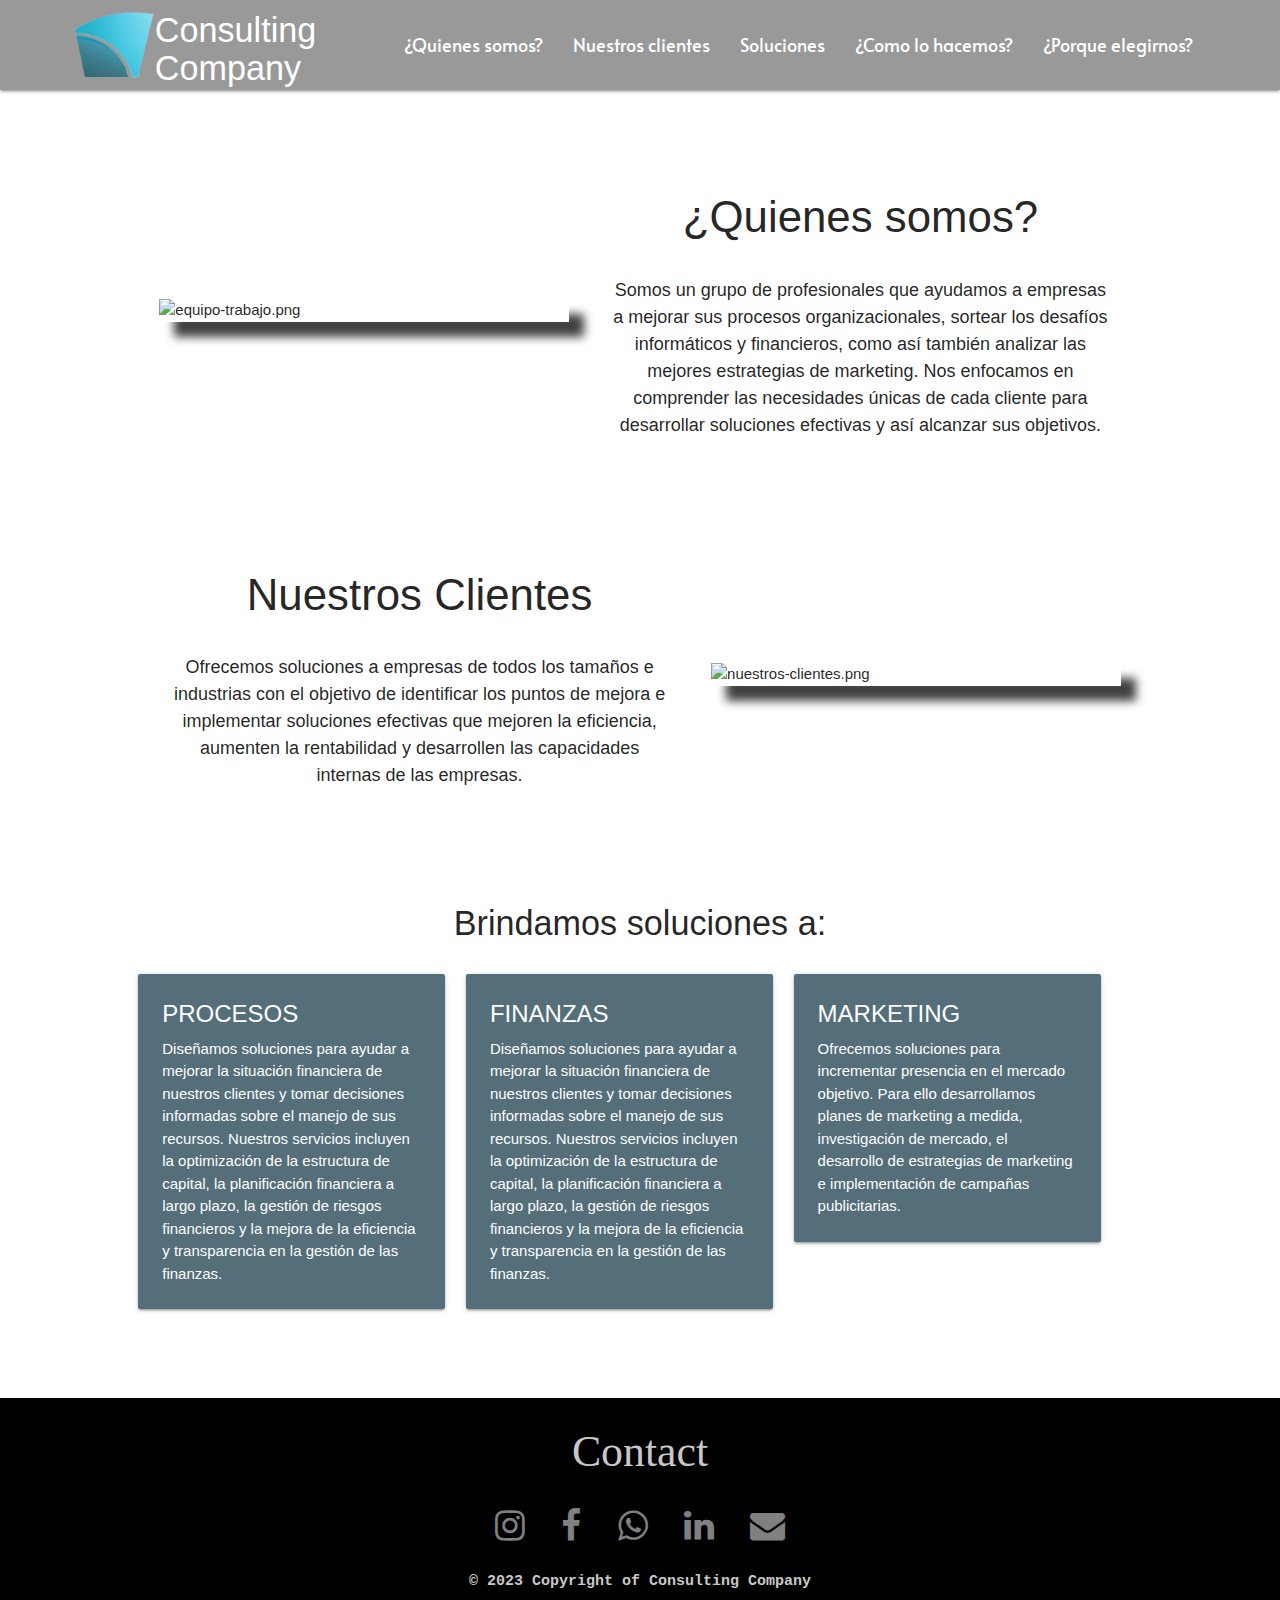
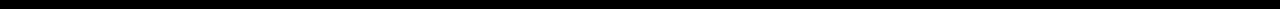
==== principal.html @ 9a276a35 "first commit" ====
<!DOCTYPE html>
<html lang="es">

<head>
    <meta charset="UTF-8">
    <meta name="viewport" content="width=device-width, initial-scale=1.0">
    <title>Consulting Company</title>
    <link href="https://fonts.googleapis.com/icon?family=Material+Icons" rel="stylesheet">
    <link href='https://fonts.googleapis.com/css?family=Alata' rel='stylesheet'>
    <link href="https://stackpath.bootstrapcdn.com/font-awesome/4.7.0/css/font-awesome.min.css" rel="stylesheet"
        integrity="sha384-wvfXpqpZZVQGK6TAh5PVlGOfQNHSoD2xbE+QkPxCAFlNEevoEH3Sl0sibVcOQVnN" crossorigin="anonymous">
    <link rel="stylesheet" href="https://cdnjs.cloudflare.com/ajax/libs/materialize/1.0.0/css/materialize.min.css">
    <link rel="stylesheet" href="principal.css">
    <link rel="icon" id="icon-page" href="logo.png" type="image/x-icon">
</head>

<body>

    <div class="header">
        <nav class="nav">
            <div id="logo-nav" style="display: flex; justify-content: center; align-items: center">
                <img src="logo.png" alt="logo.png" class="left" style="height: 70px;">
                <h4 style="font-size: auto;">Consulting <br> Company</h4>
            </div>
            <a href="#" data-target="mobile-demo" class="sidenav-trigger"><i class="material-icons">menu</i></a>
            <ul id="nav-mobile" class="right hide-on-med-and-down">
                <li><a id="ref" href="#quienes-somos">¿Quienes somos?</a></li>
                <li><a id="ref" href="#nuestros-clientes">Nuestros clientes</a></li>
                <li><a id="ref" href="#soluciones">Soluciones</a></li>
                <li><a id="ref" href="#">¿Como lo hacemos?</a></li>
                <li><a id="ref" href="#">¿Porque elegirnos?</a></li>
            </ul>
        </nav>
        <ul class="sidenav" id="mobile-demo">
            <li><a id="ref" href="#quienes-somos">¿Quienes somos?</a></li>
            <li><a id="ref" href="#nuestros-clientes">Nuestros clientes</a></li>
            <li><a id="ref" href="#soluciones">Soluciones</a></li>
            <li><a id="ref" href="#">¿Como lo hacemos?</a></li>
            <li><a id="ref" href="#">¿Porque elegirnos?</a></li>
        </ul>
    </div>

    <section id="quienes-somos">
        <img class="responsive-img hide-on-small-only" id="section-img-desktop"
            src="https://coworkingfy.com/wp-content/uploads/2019/11/trabajo-en-equipo-grupo-figurativo-de-equipo-de-trabajo.jpg"
            alt="equipo-trabajo.png">

        <img class="responsive-img hide-on-med-and-up" id="section-img-mobile"
            src="https://coworkingfy.com/wp-content/uploads/2019/11/trabajo-en-equipo-grupo-figurativo-de-equipo-de-trabajo.jpg"
            alt="equipo-trabajo.png">
        <div
            style="margin: 1%; display: flex; justify-content: center; align-items: center;align-content: center; flex-wrap: wrap; width: 500px;">
            <h3 class="center">¿Quienes somos?</h3>
            <p class="center flow-text" style="font-size: large;">Somos un grupo de profesionales que ayudamos a
                empresas a mejorar sus procesos
                organizacionales, sortear los desafíos informáticos y financieros, como así también analizar las mejores
                estrategias de marketing. Nos enfocamos en comprender las necesidades únicas de cada cliente para
                desarrollar soluciones efectivas y así alcanzar sus objetivos.
            </p>
        </div>
    </section>

    <section id="nuestros-clientes">
        <div
            style="margin: 1%; display: flex; justify-content: center; align-items: center;align-content: center; flex-wrap: wrap; width: 500px;">
            <h3 class="center">Nuestros Clientes</h3>
            <p class="center flow-text" style="font-size: large;">Ofrecemos soluciones a empresas de todos los tamaños e
                industrias con el
                objetivo de identificar los puntos de mejora e implementar soluciones efectivas que mejoren la
                eficiencia, aumenten la rentabilidad y desarrollen las capacidades internas de las empresas.
            </p>
        </div>

        <img class="responsive-img hide-on-small-only" id="section-img-desktop"
            src="https://pdrwebsolutions.com/wp-content/uploads/2018/03/baltimore-business-attracting-more-customers-website-marketing-1024x768.jpg"
            alt="nuestros-clientes.png">

        <img class="responsive-img hide-on-med-and-up" id="section-img-mobile"
            src="https://pdrwebsolutions.com/wp-content/uploads/2018/03/baltimore-business-attracting-more-customers-website-marketing-1024x768.jpg"
            alt="nuestros-clientes.png">
    </section>

    <section id="soluciones" style="display: flex; flex-direction: column;">
        <h4 class="center">Brindamos soluciones a:</h4>

        <div style="display: flex; flex-wrap: wrap; min-width: 600px;">

            <div id="carta" class="col s12 m6">
                <div class="card blue-grey darken-1">
                    <div class="card-content white-text">
                        <span class="card-title">PROCESOS</span>
                        <p>Diseñamos soluciones para ayudar a mejorar la situación financiera de nuestros clientes y
                            tomar decisiones informadas sobre el manejo de sus recursos. Nuestros servicios incluyen
                            la
                            optimización de la estructura de capital, la planificación financiera a largo plazo, la
                            gestión de riesgos financieros y la mejora de la eficiencia y transparencia en la
                            gestión de
                            las finanzas. </p>
                    </div>
                </div>
            </div>

            <div id="carta" class="col s12 m6">
                <div class="card blue-grey darken-1">
                    <div class="card-content white-text">
                        <span class="card-title">FINANZAS</span>
                        <p>Diseñamos soluciones para ayudar a mejorar la situación financiera de nuestros clientes y
                            tomar decisiones informadas sobre el manejo de sus recursos. Nuestros servicios incluyen
                            la
                            optimización de la estructura de capital, la planificación financiera a largo plazo, la
                            gestión de riesgos financieros y la mejora de la eficiencia y transparencia en la
                            gestión de
                            las finanzas. </p>
                    </div>
                </div>
            </div>

            <div id="carta">
                <div class="card blue-grey darken-1">
                    <div class="card-content white-text">
                        <span class="card-title">MARKETING</span>
                        <p>Ofrecemos soluciones para incrementar presencia en el mercado objetivo. Para ello
                            desarrollamos planes de marketing a medida, investigación de mercado, el desarrollo de
                            estrategias de marketing e implementación de campañas publicitarias. </p>
                    </div>
                </div>
            </div>

        </div>

    </section>






    <footer>
        <section class="container center">
            <h3 class="center" style="font-family: atala;">Contact</h3>
            <div class="redes" style="margin-bottom:3%;">
                <a class="btn-flat" href="#" target="_blank"><i class="fa fa-instagram" aria-hidden="true"></i></a>
                <a class="btn-flat" href="#" target="_blank"><i class="fa fa-facebook" aria-hidden="true"></i></a>
                <a class="btn-flat" href="#" target="_blank"><i class="fa fa-whatsapp" arial-hidden="true"></i></a>
                <a class="btn-flat" href="#" target="_blank"><i class="fa fa-linkedin" arial-hidden="true"></i></a>
                <a class="btn-flat" href="#" target="_blank"><i class="fa fa-envelope" arial-hidden="true"></i></a>
            </div>

            <p class="center">© 2023 Copyright of Consulting Company</p>
        </section>
    </footer>

</body>

<script src="https://cdnjs.cloudflare.com/ajax/libs/materialize/1.0.0/js/materialize.min.js"></script>
<script src="https://kit.fontawesome.com/bb8961fa19.js" crossorigin="anonymous"></script>
<script src="principal.js"></script>

</html>
---- principal.css ----
html {
    scroll-behavior: smooth;
   /*Comenta la línea (o dale el valor 'auto' a scroll behavior )
   para probar la diferencia con y sin scroll suavizado*/
}

body {
    overflow: overlay;
}

.nav {
    height: 90px;
    display: flex;
    align-items: center;
    justify-content: space-evenly;
    background-color: rgba(0,0,0,0.4);
}

#logo-nav {
    border-radius: 0px;
    height: auto;
    display: flex;
    justify-content: center;
    align-items: center;
}

#ref {
    font-size: large;
    font-family: alata;
    border-radius: 10px;
}

#mobile-demo {
    background-color: #76d4ff;
    /* background-color: #40aaf2; */
    /* background-color: #1183cf; */
}

section {
    display: flex;
    justify-content: space-evenly;
    align-items: center;
    flex-wrap: wrap;
    margin-left: 10%;
    margin-right: 10%;
    margin-top: 5%;
    margin-bottom: 5%;
}

#section-img-desktop {
    width: 40%;
    height: auto;
    -webkit-box-shadow: 15px 15px 10px 0px rgba(0,0,0,0.75);
-moz-box-shadow: 15px 15px 10px 0px rgba(0,0,0,0.75);
box-shadow: 15px 15px 10px 0px rgba(0,0,0,0.75);
}

#section-img-mobile {
    width: 70%;
    height: auto;
    -webkit-box-shadow: 15px 15px 10px 0px rgba(0,0,0,0.75);
-moz-box-shadow: 15px 15px 10px 0px rgba(0,0,0,0.75);
box-shadow: 15px 15px 10px 0px rgba(0,0,0,0.75);
}

@keyframes fadeInAnimation {
    0% {
        opacity: 0;
    }
    100% {
        opacity: 1;
     }
}

#section-img-desktop {
    animation: fadeInAnimation ease 3s;
    animation-iteration-count: 1;
    animation-fill-mode: forwards;
}

#section-img-mobile {
    animation: fadeInAnimation ease 3s;
    animation-iteration-count: 1;
    animation-fill-mode: forwards;
}

#carta {
    width: 30%;
    margin: 1%;
}





footer {
    background-color: black;
    margin-top: 20px;
}

footer .container {
    background-color: black;
    color: rgb(200, 200, 200);
    display: flex;
    justify-content: center;
    text-align: center;
    flex-direction: column;
}

footer .fa {
    font-size: 250%;
    color: rgb(128, 128, 128);
    margin-top: 15px;
}

footer .container p {
    display: flex;
    justify-content: flex-end;
    font-family: monospace;
    font-weight: 900;
}
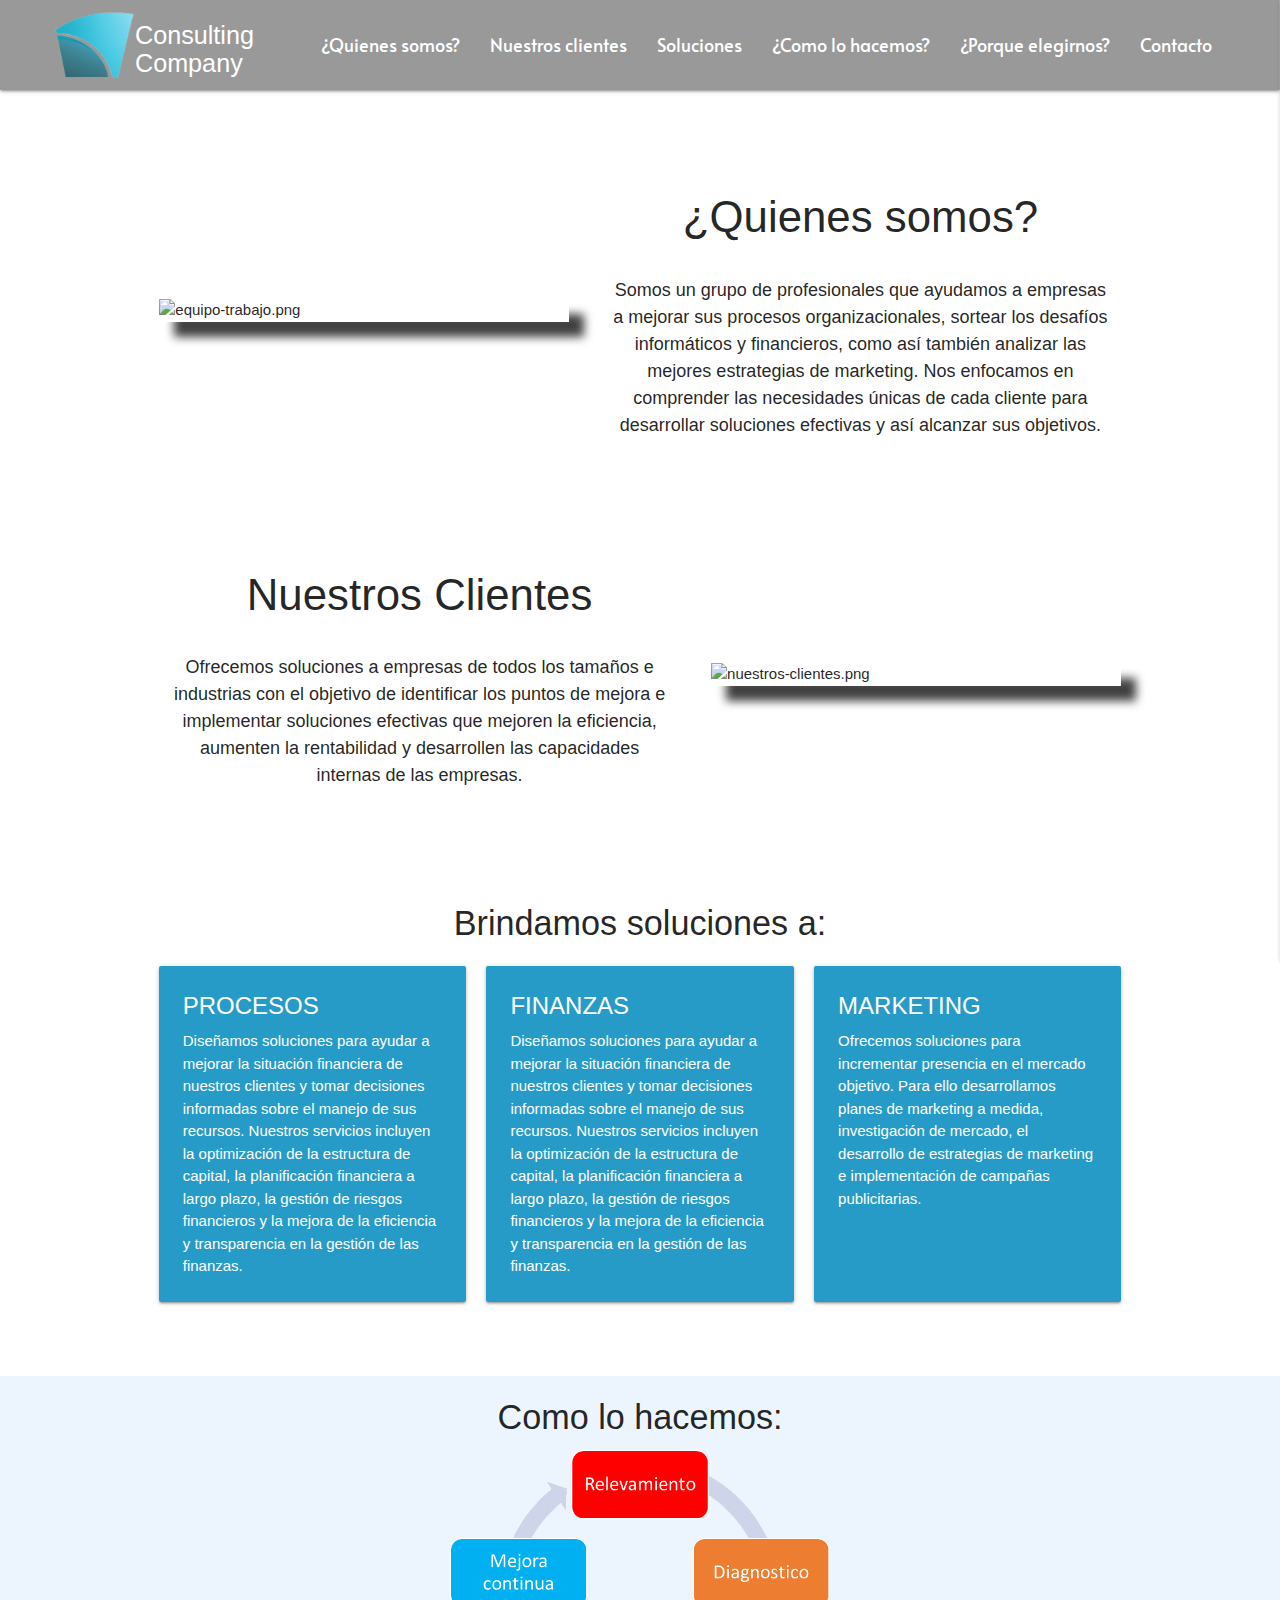
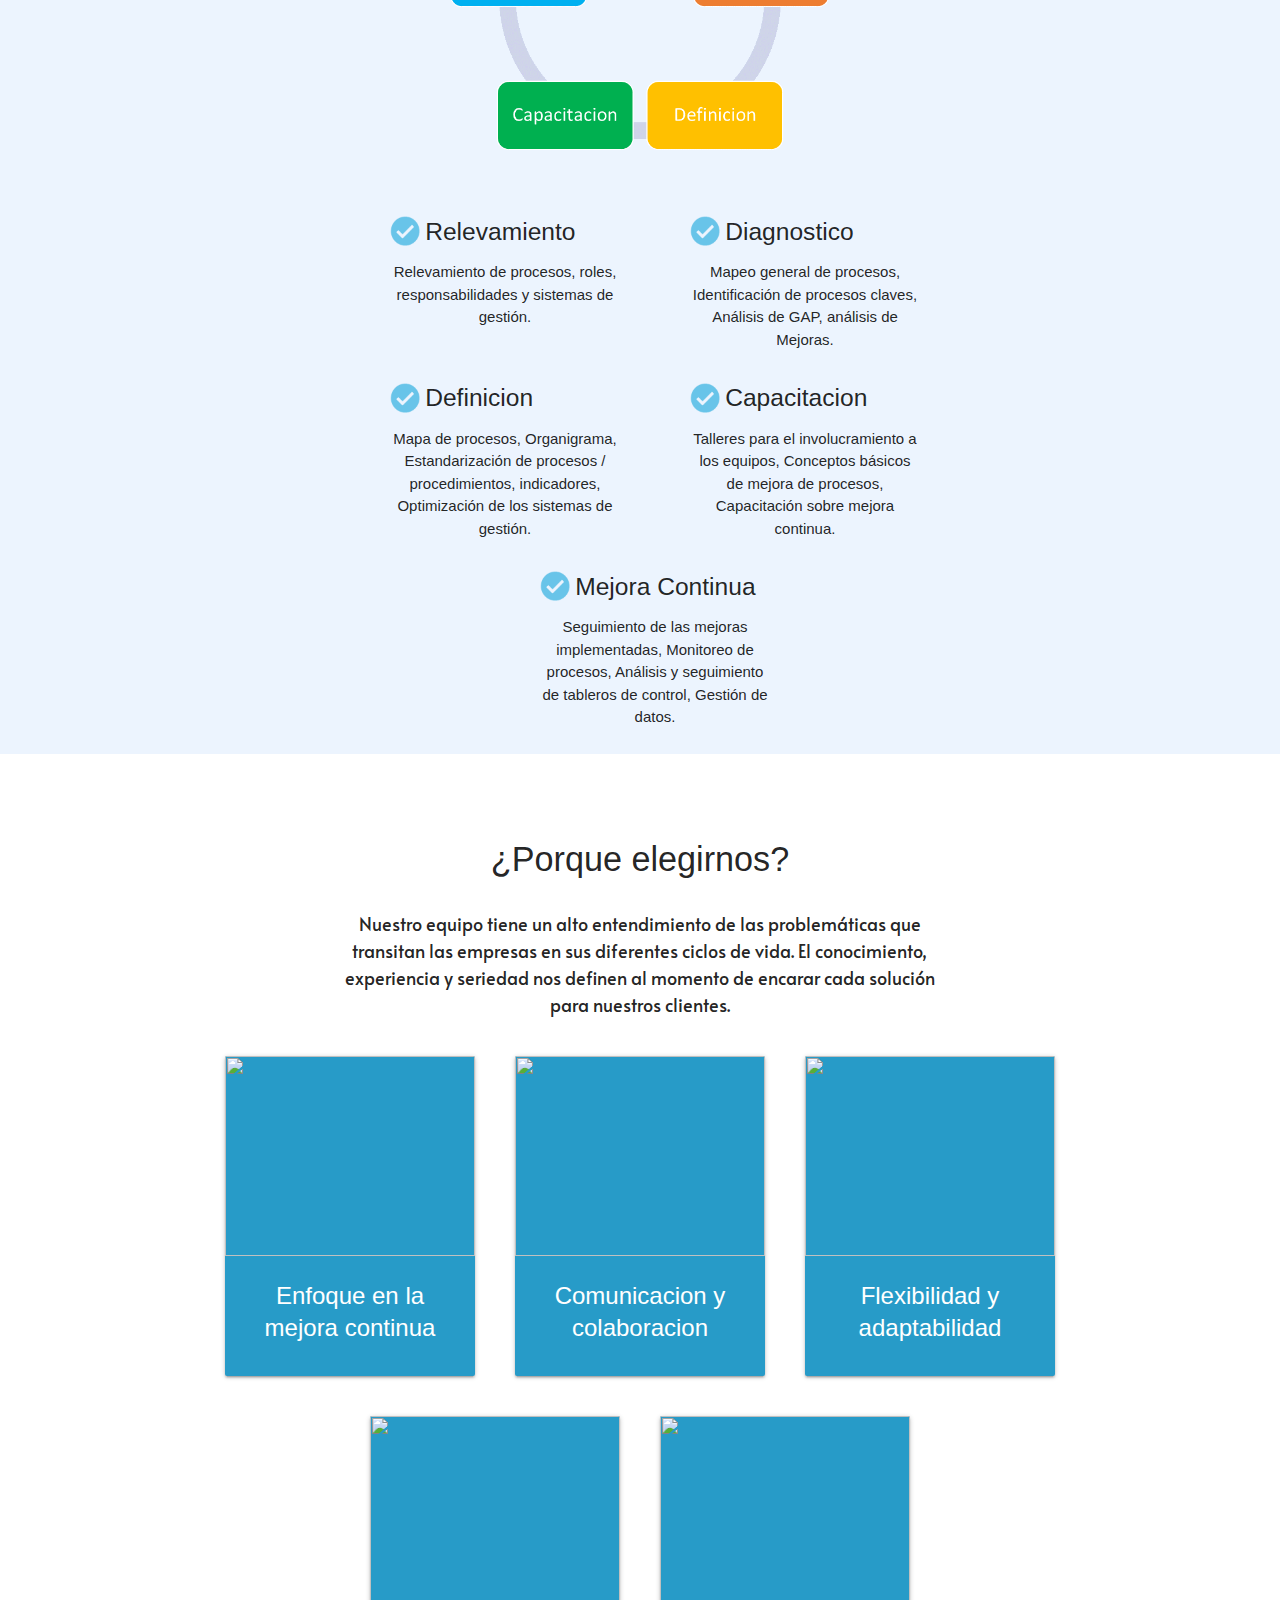
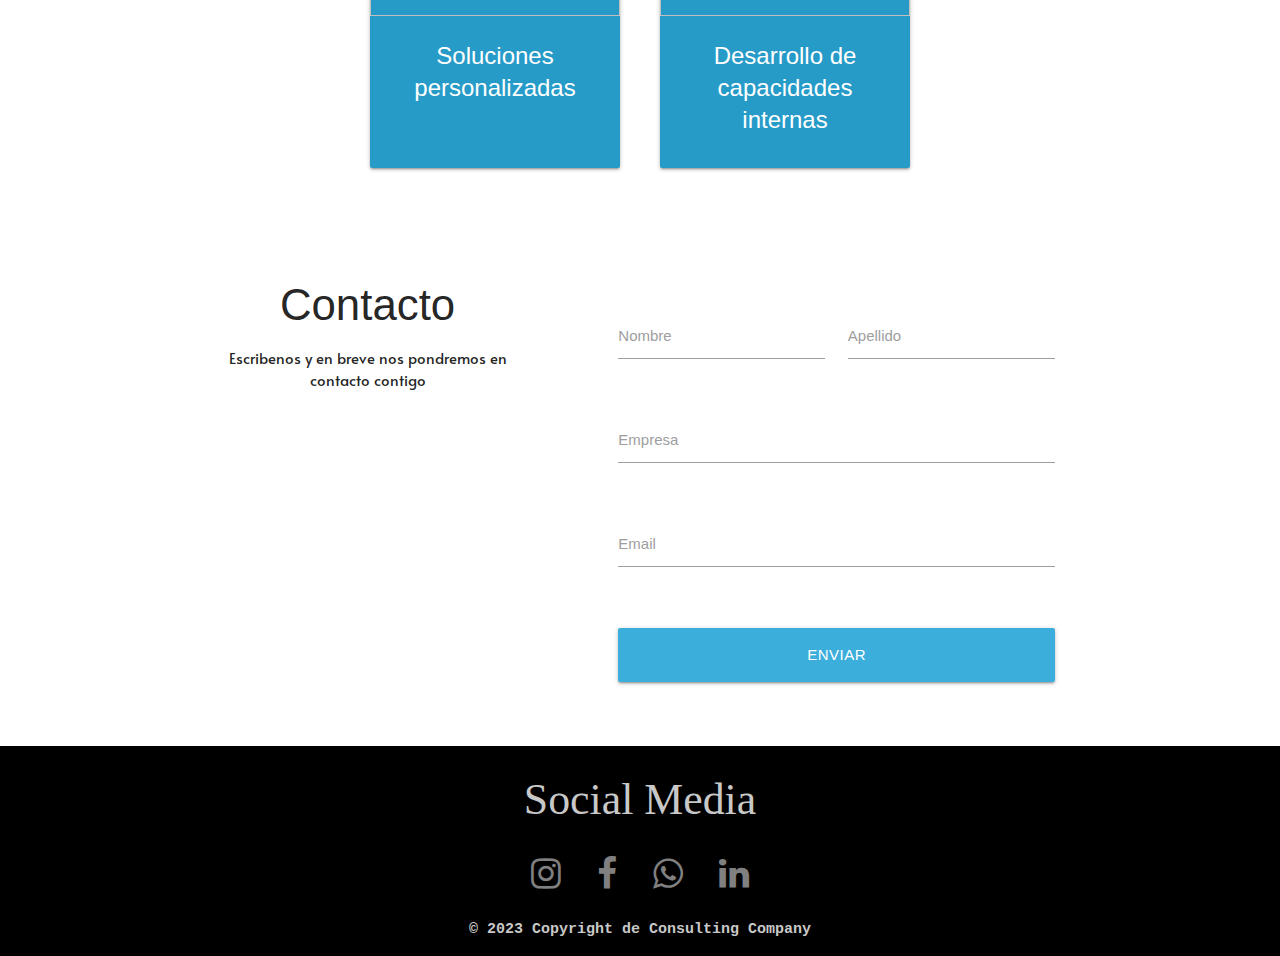
==== commit 0bc46a5a: "Initial commit" ====
--- a/principal.html
+++ b/principal.html
@@ -19,33 +19,56 @@
     <div class="header">
         <nav class="nav">
             <div id="logo-nav" style="display: flex; justify-content: center; align-items: center">
-                <img src="logo.png" alt="logo.png" class="left" style="height: 70px;">
-                <h4 style="font-size: auto;">Consulting <br> Company</h4>
-            </div>
+                <img src="logo.png" alt="logo.png" class="left responsive-img" style="height: 100%;">
+                <h4 class="flow-text">Consulting <br> Company</h4>
+            </div>  
             <a href="#" data-target="mobile-demo" class="sidenav-trigger"><i class="material-icons">menu</i></a>
             <ul id="nav-mobile" class="right hide-on-med-and-down">
                 <li><a id="ref" href="#quienes-somos">¿Quienes somos?</a></li>
                 <li><a id="ref" href="#nuestros-clientes">Nuestros clientes</a></li>
                 <li><a id="ref" href="#soluciones">Soluciones</a></li>
-                <li><a id="ref" href="#">¿Como lo hacemos?</a></li>
-                <li><a id="ref" href="#">¿Porque elegirnos?</a></li>
+                <li><a id="ref" href="#como-lo-hacemos">¿Como lo hacemos?</a></li>
+                <li><a id="ref" href="#porque-elegirnos">¿Porque elegirnos?</a></li>
+                <li><a id="ref" href="#contacto">Contacto</a></li>
             </ul>
         </nav>
-        <ul class="sidenav" id="mobile-demo">
-            <li><a id="ref" href="#quienes-somos">¿Quienes somos?</a></li>
-            <li><a id="ref" href="#nuestros-clientes">Nuestros clientes</a></li>
-            <li><a id="ref" href="#soluciones">Soluciones</a></li>
-            <li><a id="ref" href="#">¿Como lo hacemos?</a></li>
-            <li><a id="ref" href="#">¿Porque elegirnos?</a></li>
+        <ul class="sidenav" id="mobile-demo" style="width: 80%;">
+            <div id="logo-nav" style="display: flex; justify-content: center; align-items: center; margin-top: 40px;">
+                <img src="logo.png" alt="logo.png" class="left" style="height: 70px;">
+            </div>
+            <li>
+                <div class="divider"></div>
+            </li>
+
+            <li><a id="ref-sidenav" class="sidenav-close" href="#quienes-somos">¿Quienes somos?</a></li>
+            <li>
+                <div class="divider"></div>
+            </li>
+            <li><a id="ref-sidenav" class="sidenav-close" href="#nuestros-clientes">Nuestros clientes</a></li>
+            <li>
+                <div class="divider"></div>
+            </li>
+            <li><a id="ref-sidenav" class="sidenav-close" href="#soluciones">Soluciones</a></li>
+            <li>
+                <div class="divider"></div>
+            </li>
+            <li><a id="ref-sidenav" class="sidenav-close" href="#como-lo-hacemos">¿Como lo hacemos?</a></li>
+            <li>
+                <div class="divider"></div>
+            </li>
+            <li><a id="ref-sidenav" class="sidenav-close" href="#porque-elegirnos">¿Porque elegirnos?</a></li>
+            <li>
+                <div class="divider"></div>
+            </li>
+            <li><a id="ref-sidenav" class="sidenav-close" href="#contacto">Contacto</a></li>
+            <li>
+                <div class="divider"></div>
+            </li>
         </ul>
     </div>
 
     <section id="quienes-somos">
-        <img class="responsive-img hide-on-small-only" id="section-img-desktop"
-            src="https://coworkingfy.com/wp-content/uploads/2019/11/trabajo-en-equipo-grupo-figurativo-de-equipo-de-trabajo.jpg"
-            alt="equipo-trabajo.png">
-
-        <img class="responsive-img hide-on-med-and-up" id="section-img-mobile"
+        <img class="responsive-img" id="img"
             src="https://coworkingfy.com/wp-content/uploads/2019/11/trabajo-en-equipo-grupo-figurativo-de-equipo-de-trabajo.jpg"
             alt="equipo-trabajo.png">
         <div
@@ -71,82 +94,217 @@
             </p>
         </div>
 
-        <img class="responsive-img hide-on-small-only" id="section-img-desktop"
+        <img class="responsive-img" id="img"
             src="https://pdrwebsolutions.com/wp-content/uploads/2018/03/baltimore-business-attracting-more-customers-website-marketing-1024x768.jpg"
             alt="nuestros-clientes.png">
 
-        <img class="responsive-img hide-on-med-and-up" id="section-img-mobile"
-            src="https://pdrwebsolutions.com/wp-content/uploads/2018/03/baltimore-business-attracting-more-customers-website-marketing-1024x768.jpg"
-            alt="nuestros-clientes.png">
     </section>
 
     <section id="soluciones" style="display: flex; flex-direction: column;">
         <h4 class="center">Brindamos soluciones a:</h4>
-
-        <div style="display: flex; flex-wrap: wrap; min-width: 600px;">
-
-            <div id="carta" class="col s12 m6">
-                <div class="card blue-grey darken-1">
-                    <div class="card-content white-text">
-                        <span class="card-title">PROCESOS</span>
-                        <p>Diseñamos soluciones para ayudar a mejorar la situación financiera de nuestros clientes y
-                            tomar decisiones informadas sobre el manejo de sus recursos. Nuestros servicios incluyen
-                            la
-                            optimización de la estructura de capital, la planificación financiera a largo plazo, la
-                            gestión de riesgos financieros y la mejora de la eficiencia y transparencia en la
-                            gestión de
-                            las finanzas. </p>
+        <div style="display: flex; flex-wrap: wrap; width: 100%; justify-content: center;">
+            <div id="carta" class="card">
+                <div class="card-content white-text">
+                    <span class="card-title">PROCESOS</span>
+                    <p>Diseñamos soluciones para ayudar a mejorar la situación financiera de nuestros clientes y
+                        tomar decisiones informadas sobre el manejo de sus recursos. Nuestros servicios incluyen
+                        la
+                        optimización de la estructura de capital, la planificación financiera a largo plazo, la
+                        gestión de riesgos financieros y la mejora de la eficiencia y transparencia en la
+                        gestión de
+                        las finanzas. </p>
+                </div>
+            </div>
+
+            <div id="carta" class="card">
+                <div class="card-content white-text">
+                    <span class="card-title">FINANZAS</span>
+                    <p>Diseñamos soluciones para ayudar a mejorar la situación financiera de nuestros clientes y
+                        tomar decisiones informadas sobre el manejo de sus recursos. Nuestros servicios incluyen
+                        la
+                        optimización de la estructura de capital, la planificación financiera a largo plazo, la
+                        gestión de riesgos financieros y la mejora de la eficiencia y transparencia en la
+                        gestión de
+                        las finanzas. </p>
+                </div>
+            </div>
+
+            <div id="carta" class="card">
+                <div class="card-content white-text">
+                    <span class="card-title">MARKETING</span>
+                    <p>Ofrecemos soluciones para incrementar presencia en el mercado objetivo. Para ello
+                        desarrollamos planes de marketing a medida, investigación de mercado, el desarrollo de
+                        estrategias de marketing e implementación de campañas publicitarias. </p>
+                </div>
+            </div>
+        </div>
+    </section>
+
+    <section id="como-lo-hacemos"
+        style="background-color: #ecf4fe; margin-left: 0px; margin-right: 0px; flex-direction: column; padding-bottom: 10px;">
+        <h4 class="center">Como lo hacemos:</h4>
+        <img src="ciclo.png" alt="" id="ciclo" class="responsive-img">
+        <div style="display: flex; justify-content: center; flex-direction: column; margin-top: 50px;">
+            <!-- Agregar flex-direction: column para que queden separados en columnas -->
+
+            <div style="display: flex; justify-content: center; flex-wrap: wrap;">
+                <div id="formas" class="center">
+                    <h5 style="display: flex; align-items: center;"><img src="check.png" alt=""
+                            style="height: 30px; margin-right: 5px;">Relevamiento</h5>
+                    <p>Relevamiento de procesos, roles, responsabilidades y sistemas de gestión.</p>
+                </div>
+                <div id="formas" class="center">
+                    <h5 style="display: flex; align-items: center;"><img src="check.png" alt=""
+                            style="height: 30px; margin-right: 5px;">Diagnostico</h5>
+                    <p>Mapeo general de procesos, Identificación de procesos claves, Análisis de GAP, análisis de
+                        Mejoras.
+                    </p>
+                </div>
+            </div>
+
+            <div style="display: flex; justify-content: center; flex-wrap: wrap;">
+                <div id="formas" class="center">
+                    <h5 style="display: flex; align-items: center;"><img src="check.png" alt=""
+                            style="height: 30px; margin-right: 5px;">Definicion</h5>
+                    <p>Mapa de procesos, Organigrama, Estandarización de procesos / procedimientos, indicadores,
+                        Optimización de los sistemas de gestión.
+                    </p>
+                </div>
+                <div id="formas" class="center">
+                    <h5 style="display: flex; align-items: center;"><img src="check.png" alt=""
+                            style="height: 30px; margin-right: 5px;">Capacitacion</h5>
+                    <p>Talleres para el involucramiento a los equipos, Conceptos básicos de mejora de procesos,
+                        Capacitación
+                        sobre mejora continua.</p>
+                </div>
+            </div>
+            <div style="display: flex; justify-content: center; flex-wrap: wrap;">
+                <div id="formas" class="center">
+                    <h5 style="display: flex; align-items: center;"><img src="check.png" alt=""
+                            style="height: 30px; margin-right: 5px;">Mejora Continua</h5>
+                    <p>Seguimiento de las mejoras implementadas, Monitoreo de procesos, Análisis y seguimiento de
+                        tableros
+                        de control, Gestión de datos.</p>
+                </div>
+            </div>
+        </div>
+
+    </section>
+
+    <section id="porque-elegirnos" style="display: flex; flex-wrap: wrap; flex-direction: column;">
+        <h4 class="center">¿Porque elegirnos?</h4>
+        <p class="center flow-text">Nuestro equipo tiene un alto
+            entendimiento de las problemáticas que transitan las empresas en sus diferentes
+            ciclos de vida. El conocimiento, experiencia y seriedad nos definen al momento de encarar cada solución para
+            nuestros clientes.</p>
+
+        <div style="display: flex; flex-wrap: wrap; justify-content: center">
+            <div class="card">
+                <div class="card-image">
+                    <img
+                        src="https://iappuebla.edu.mx/wp-content/uploads/2021/07/curso-induccion-al-sistema-nacional-anticorrupcion-04-04.png">
+                </div>
+                <div class="card-content center">
+                    <span class="card-title">Enfoque en la mejora continua</span>
+                </div>
+            </div>
+
+            <div class="card">
+                <div class="card-image">
+                    <img
+                        src="https://cancun.uo.edu.mx/sites/default/files/blog/facebook/Comunicacion-Efectiva-Facebook.jpg">
+                </div>
+                <div class="card-content center">
+                    <span class="card-title">Comunicacion y colaboracion</span>
+                </div>
+            </div>
+
+            <div class="card">
+                <div class="card-image">
+                    <img
+                        src="https://dev.focoeconomico.org/wp-content/uploads/2020/08/trabajador-esquemas-flexibilidad-laboral-1.jpg">
+                </div>
+                <div class="card-content center">
+                    <span class="card-title">Flexibilidad y adaptabilidad</span>
+                </div>
+            </div>
+
+            <div class="card">
+                <div class="card-image">
+                    <img
+                        src="https://previews.123rf.com/images/faithie/faithie1503/faithie150300026/37116201-concepto-de-elecci%C3%B3n-de-soluciones-personalizadas-ilustraci%C3%B3n-objetivo.jpg">
+                </div>
+                <div class="card-content center">
+                    <span class="card-title">Soluciones personalizadas</span>
+                </div>
+            </div>
+
+            <div class="card">
+                <div class="card-image">
+                    <img src="http://2.bp.blogspot.com/-OXlrinP5ax4/UbkyyjLk1vI/AAAAAAAADQw/7JAmwycNlXM/s1600/PCI.jpg">
+                </div>
+                <div class="card-content center">
+                    <span class="card-title">Desarrollo de capacidades internas</span>
+                </div>
+            </div>
+        </div>
+    </section>
+
+    <section id="contacto" style="display: flex; align-items: flex-start;">
+        <div id="contacto-content" class="center">
+            <h3>Contacto</h3>
+            <p style="font-family: alata;">Escribenos y en breve nos pondremos en contacto contigo</p>
+            <img src="https://blog.debmedia.com/wp-content/uploads/2021/10/21-10-B-Contact-Center-y-Experiencia-del-Cliente-pre-1200x900.jpg"
+                alt="" style="width: 100%;">
+        </div>
+
+        <div class="row" style="margin: 0px;">
+            <form class="col s12" style="margin-top: 10%;">
+                <div class="row">
+                    <div class="input-field col s6">
+                        <input id="first_name" type="text" class="validate">
+                        <label for="first_name">Nombre</label>
                     </div>
-                </div>
-            </div>
-
-            <div id="carta" class="col s12 m6">
-                <div class="card blue-grey darken-1">
-                    <div class="card-content white-text">
-                        <span class="card-title">FINANZAS</span>
-                        <p>Diseñamos soluciones para ayudar a mejorar la situación financiera de nuestros clientes y
-                            tomar decisiones informadas sobre el manejo de sus recursos. Nuestros servicios incluyen
-                            la
-                            optimización de la estructura de capital, la planificación financiera a largo plazo, la
-                            gestión de riesgos financieros y la mejora de la eficiencia y transparencia en la
-                            gestión de
-                            las finanzas. </p>
+                    <div class="input-field col s6">
+                        <input id="last_name" type="text" class="validate">
+                        <label for="last_name">Apellido</label>
                     </div>
                 </div>
-            </div>
-
-            <div id="carta">
-                <div class="card blue-grey darken-1">
-                    <div class="card-content white-text">
-                        <span class="card-title">MARKETING</span>
-                        <p>Ofrecemos soluciones para incrementar presencia en el mercado objetivo. Para ello
-                            desarrollamos planes de marketing a medida, investigación de mercado, el desarrollo de
-                            estrategias de marketing e implementación de campañas publicitarias. </p>
+                <div class="row">
+                    <div class="input-field col s12">
+                        <input id="empresa" type="text" class="validate">
+                        <label for="empresa">Empresa</label>
                     </div>
                 </div>
-            </div>
-
-        </div>
-
-    </section>
-
-
-
-
-
+                <div class="row">
+                    <div class="input-field col s12">
+                        <input id="email" type="email" class="validate">
+                        <label for="email">Email</label>
+                        <span class="helper-text" data-error="Por favor, ingrese un mail valido" data-success=""></span>
+                    </div>
+                </div>
+                <button class="waves-effect waves-light btn-large"
+                    style="width: 100%; background-color: #3baedb;">Enviar</button>
+                <!-- <button class="waves-effect waves-light btn-large"
+                    style="width: 100%; background-color: #279bc8;">Enviar</button> -->
+            </form>
+        </div>
+
+
+
+    </section>
 
     <footer>
         <section class="container center">
-            <h3 class="center" style="font-family: atala;">Contact</h3>
+            <h3 class="center" style="font-family: atala;">Social Media</h3>
             <div class="redes" style="margin-bottom:3%;">
                 <a class="btn-flat" href="#" target="_blank"><i class="fa fa-instagram" aria-hidden="true"></i></a>
                 <a class="btn-flat" href="#" target="_blank"><i class="fa fa-facebook" aria-hidden="true"></i></a>
                 <a class="btn-flat" href="#" target="_blank"><i class="fa fa-whatsapp" arial-hidden="true"></i></a>
                 <a class="btn-flat" href="#" target="_blank"><i class="fa fa-linkedin" arial-hidden="true"></i></a>
-                <a class="btn-flat" href="#" target="_blank"><i class="fa fa-envelope" arial-hidden="true"></i></a>
-            </div>
-
-            <p class="center">© 2023 Copyright of Consulting Company</p>
+            </div>
+
+            <p class="center">© 2023 Copyright de Consulting Company</p>
         </section>
     </footer>
 
--- a/principal.css
+++ b/principal.css
@@ -1,11 +1,10 @@
 html {
     scroll-behavior: smooth;
-   /*Comenta la línea (o dale el valor 'auto' a scroll behavior )
-   para probar la diferencia con y sin scroll suavizado*/
 }
 
 body {
     overflow: overlay;
+    overflow-x: hidden;
 }
 
 .nav {
@@ -13,7 +12,7 @@
     display: flex;
     align-items: center;
     justify-content: space-evenly;
-    background-color: rgba(0,0,0,0.4);
+    background-color: rgba(0, 0, 0, 0.4);
 }
 
 #logo-nav {
@@ -22,6 +21,7 @@
     display: flex;
     justify-content: center;
     align-items: center;
+    height: 70px;
 }
 
 #ref {
@@ -30,10 +30,15 @@
     border-radius: 10px;
 }
 
+#ref-sidenav {
+    font-size: large;
+    font-family: alata;
+    align-content: center;
+    height: auto;
+}
+
 #mobile-demo {
-    background-color: #76d4ff;
-    /* background-color: #40aaf2; */
-    /* background-color: #1183cf; */
+    background-color: #fff;
 }
 
 section {
@@ -47,47 +52,67 @@
     margin-bottom: 5%;
 }
 
-#section-img-desktop {
+#img {
     width: 40%;
+    max-width: 600px;
     height: auto;
-    -webkit-box-shadow: 15px 15px 10px 0px rgba(0,0,0,0.75);
--moz-box-shadow: 15px 15px 10px 0px rgba(0,0,0,0.75);
-box-shadow: 15px 15px 10px 0px rgba(0,0,0,0.75);
-}
-
-#section-img-mobile {
-    width: 70%;
-    height: auto;
-    -webkit-box-shadow: 15px 15px 10px 0px rgba(0,0,0,0.75);
--moz-box-shadow: 15px 15px 10px 0px rgba(0,0,0,0.75);
-box-shadow: 15px 15px 10px 0px rgba(0,0,0,0.75);
-}
-
-@keyframes fadeInAnimation {
-    0% {
-        opacity: 0;
-    }
-    100% {
-        opacity: 1;
-     }
-}
-
-#section-img-desktop {
+    -webkit-box-shadow: 15px 15px 10px 0px rgba(0, 0, 0, 0.75);
+    -moz-box-shadow: 15px 15px 10px 0px rgba(0, 0, 0, 0.75);
+    box-shadow: 15px 15px 10px 0px rgba(0, 0, 0, 0.75);
+
     animation: fadeInAnimation ease 3s;
     animation-iteration-count: 1;
     animation-fill-mode: forwards;
 }
 
-#section-img-mobile {
-    animation: fadeInAnimation ease 3s;
-    animation-iteration-count: 1;
-    animation-fill-mode: forwards;
-}
+
+
+#ciclo {
+    width: 40%;
+}
+
+#contacto-content {
+    width: 30%;
+}
+
+
 
 #carta {
-    width: 30%;
+    min-width: 250px;
+    max-width: 30%;
     margin: 1%;
-}
+    background-color: #279bc8;
+}
+
+#formas {
+    min-width: 250px;
+    width: 20%;
+    margin-left: 50px;
+}
+
+#formas p {
+    width: 230px;
+}
+
+
+#porque-elegirnos .card {
+    width: 250px;
+    margin: 20px;
+    background-color: #279bc8;
+    color: white;
+}
+
+.card-image img {
+    height: 200px;
+}
+
+#porque-elegirnos p {
+    font-family: alata;
+    font-size: large;
+    width: 60%;
+}
+
+
 
 
 
@@ -114,8 +139,83 @@
 }
 
 footer .container p {
-    display: flex;
-    justify-content: flex-end;
     font-family: monospace;
     font-weight: 900;
+}
+
+
+@keyframes fadeInAnimation {
+    0% {
+        opacity: 0;
+    }
+
+    100% {
+        opacity: 1;
+    }
+}
+
+@media (max-width: 1000px) {
+    #img {
+        width: 60%;
+    }
+
+    #ciclo {
+        width: 70%;
+    }
+
+    #contacto-content {
+        width: 60%;
+    }
+
+}
+
+@media (max-width: 750px) {
+    #porque-elegirnos p {
+        width: 100%;
+    }
+
+}
+
+@media (max-width: 600px) {
+    #img {
+        width: 80%;
+    }
+
+    #ciclo {
+        width: 100%;
+    }
+
+    #contacto-content {
+        width: 100%;
+    }
+
+
+}
+
+@media (max-width: 400px) {
+    #formas {
+        margin-left: 0px;
+    }
+
+    #formas p {
+        margin-left: 0px;
+    }
+
+    #porque-elegirnos .card {
+        margin: 0px;
+        margin-top: 10%;
+        margin-left: -9%;
+    }
+
+    #logo-nav {
+        height: 60px;
+    }
+}
+
+@media (max-width: 300px) {
+
+    #porque-elegirnos h4,
+    p {
+        margin-left: -9%;
+    }
 }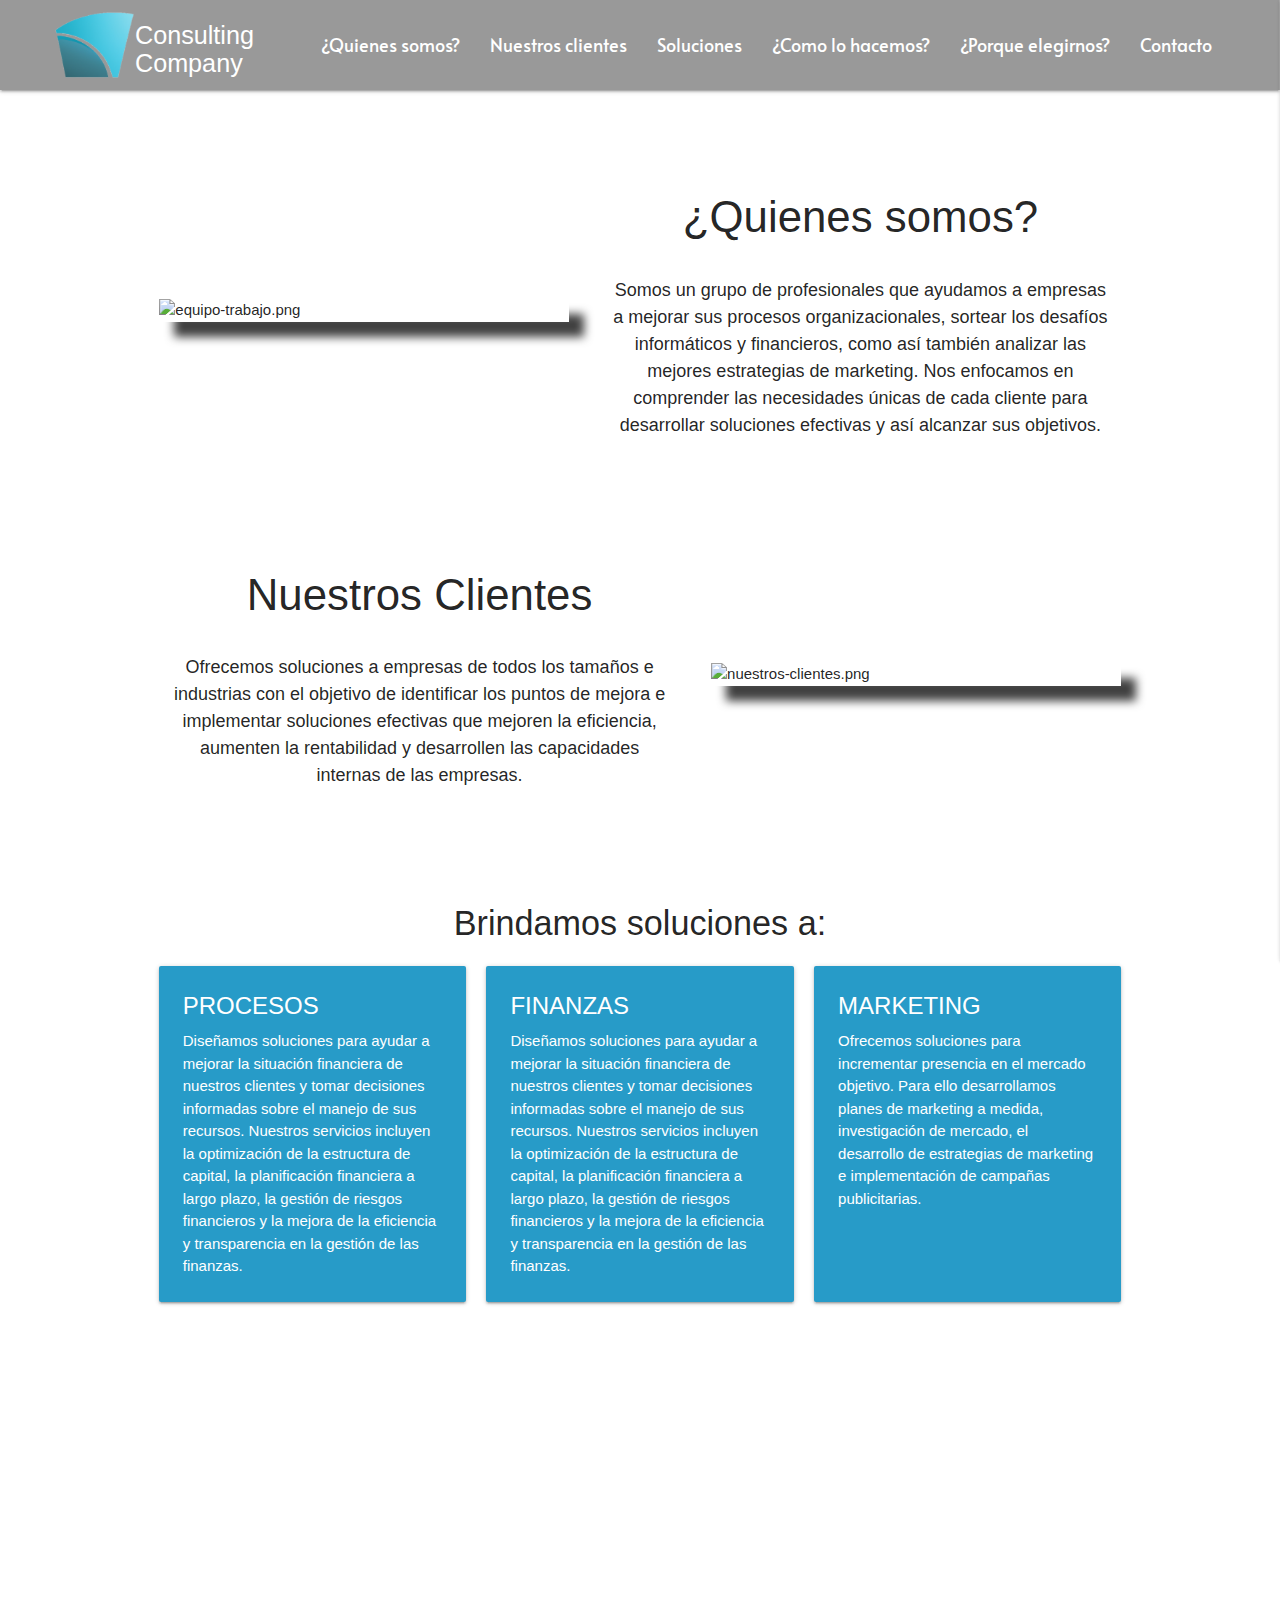
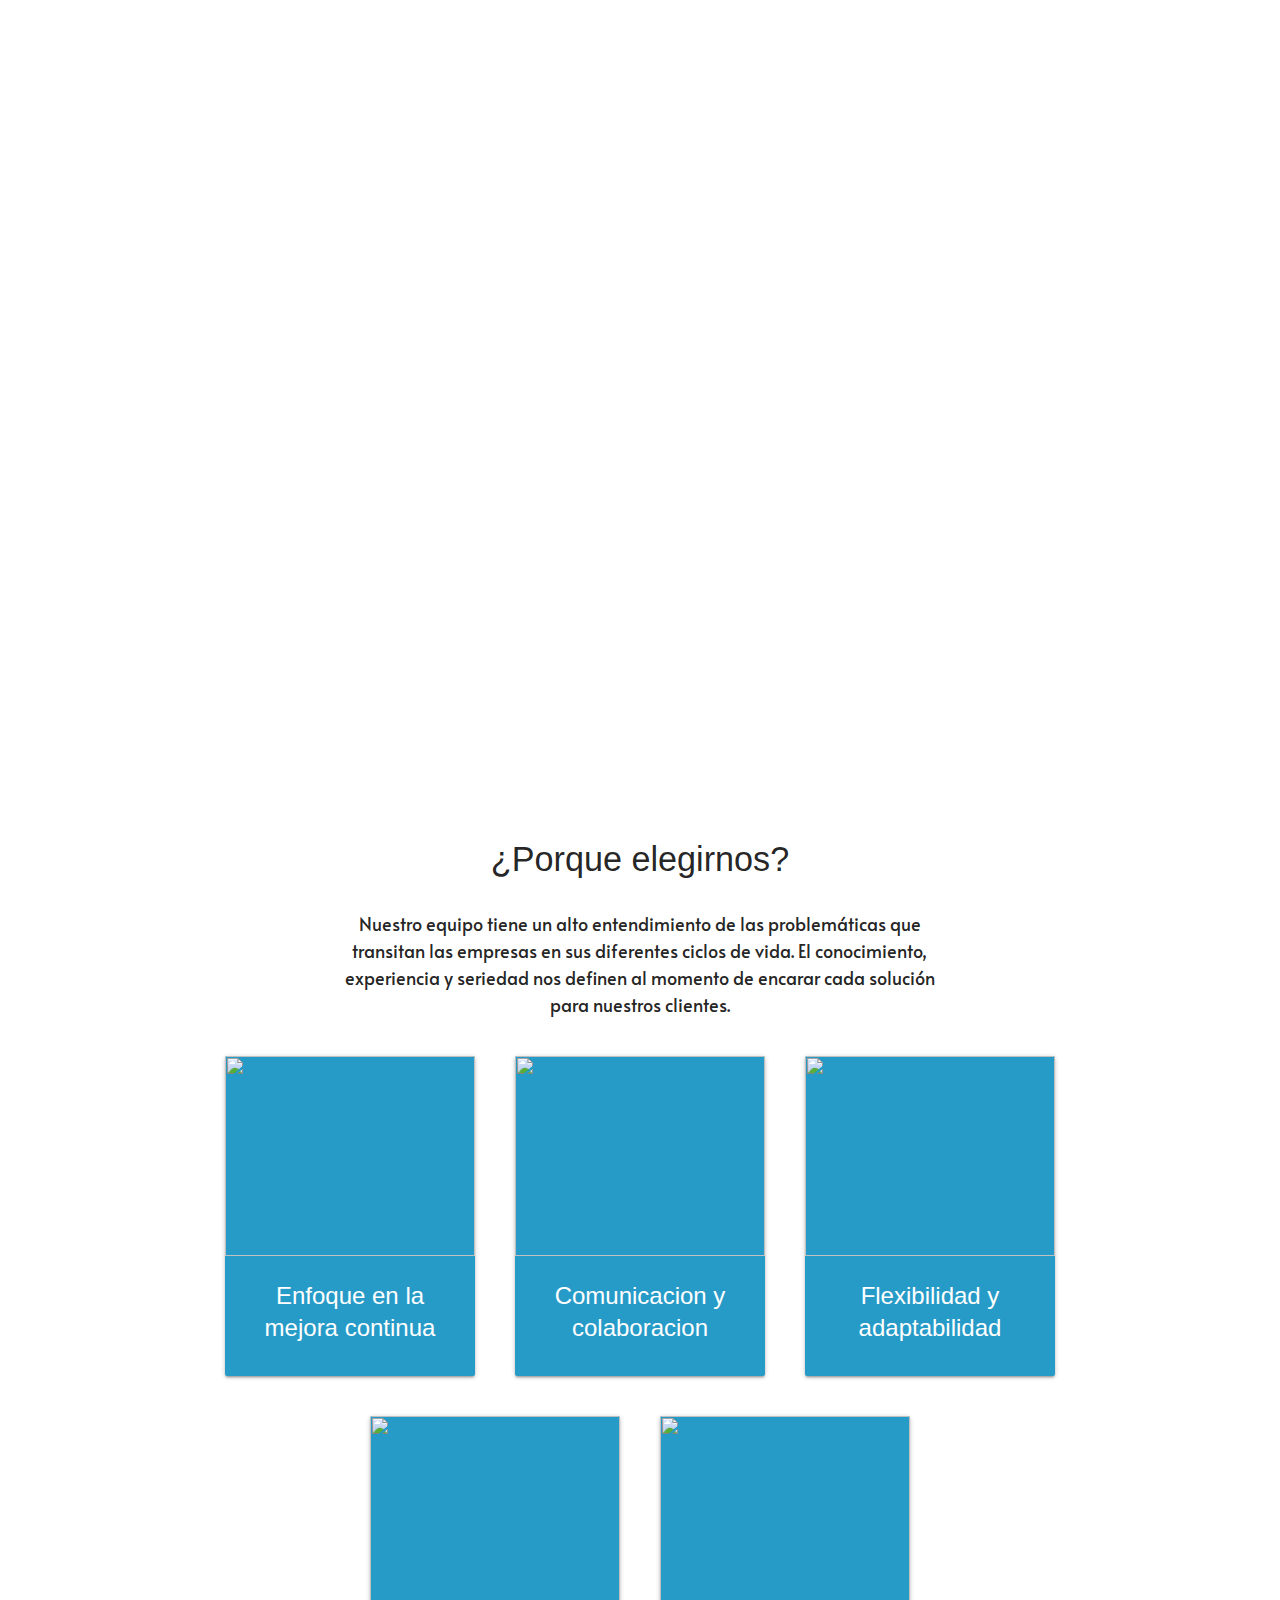
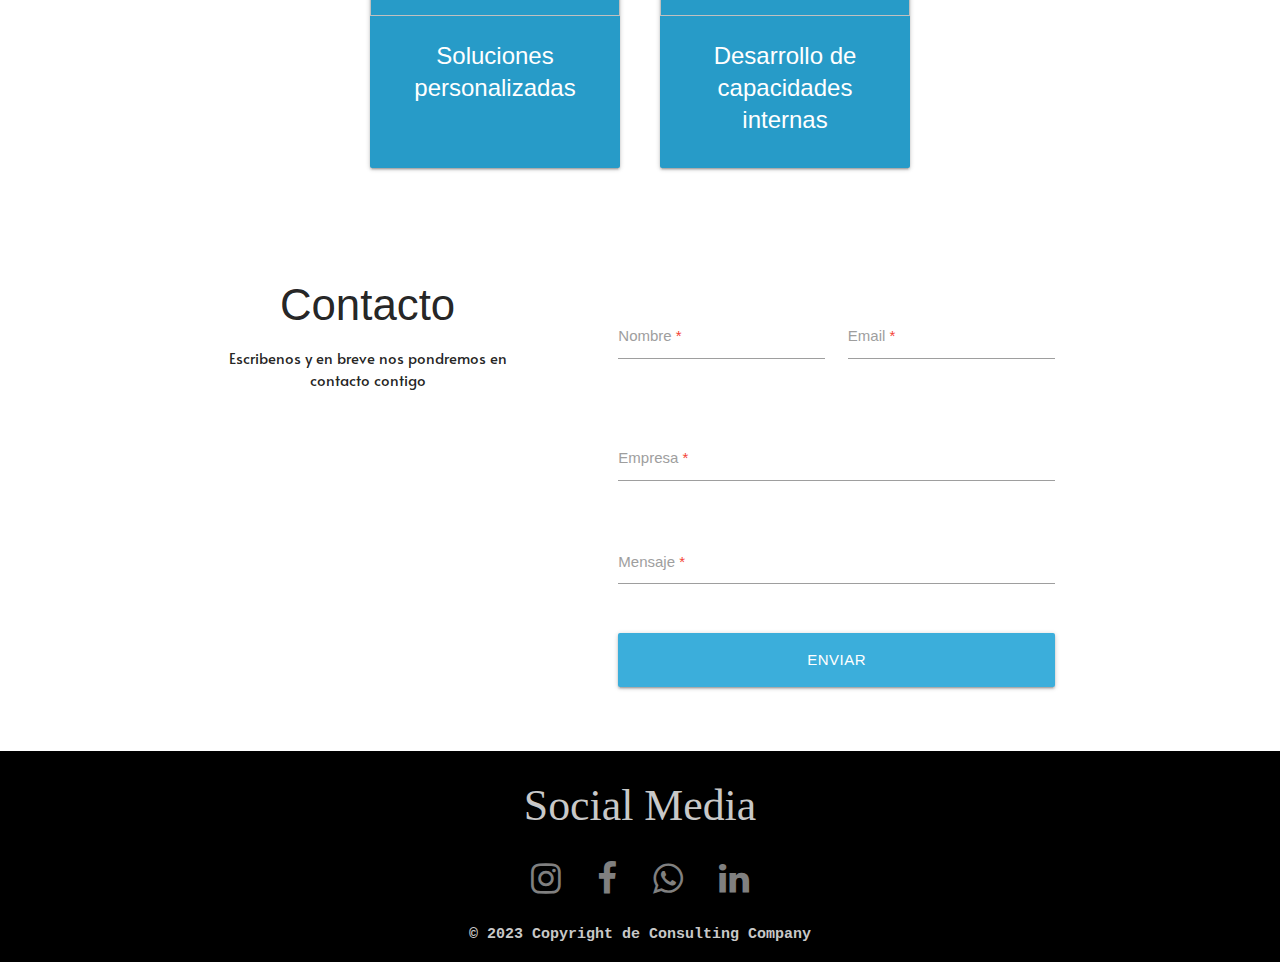
==== commit caca5128: "vamos a probar" ====
--- a/principal.html
+++ b/principal.html
@@ -21,7 +21,7 @@
             <div id="logo-nav" style="display: flex; justify-content: center; align-items: center">
                 <img src="logo.png" alt="logo.png" class="left responsive-img" style="height: 100%;">
                 <h4 class="flow-text">Consulting <br> Company</h4>
-            </div>  
+            </div>
             <a href="#" data-target="mobile-demo" class="sidenav-trigger"><i class="material-icons">menu</i></a>
             <ul id="nav-mobile" class="right hide-on-med-and-down">
                 <li><a id="ref" href="#quienes-somos">¿Quienes somos?</a></li>
@@ -140,7 +140,7 @@
         </div>
     </section>
 
-    <section id="como-lo-hacemos"
+    <section id="como-lo-hacemos" class="reveal"
         style="background-color: #ecf4fe; margin-left: 0px; margin-right: 0px; flex-direction: column; padding-bottom: 10px;">
         <h4 class="center">Como lo hacemos:</h4>
         <img src="ciclo.png" alt="" id="ciclo" class="responsive-img">
@@ -259,32 +259,35 @@
         </div>
 
         <div class="row" style="margin: 0px;">
-            <form class="col s12" style="margin-top: 10%;">
+            <form class="col s12" style="margin-top: 10%;" action="https://formsubmit.co/basilierijulian@gmail.com"
+                method="POST">
                 <div class="row">
                     <div class="input-field col s6">
-                        <input id="first_name" type="text" class="validate">
-                        <label for="first_name">Nombre</label>
+                        <label for="nombre">Nombre <span class="red-text">*</span></label>
+                        <input id="nombre" type="text" class="validate" required name="nombre">
                     </div>
                     <div class="input-field col s6">
-                        <input id="last_name" type="text" class="validate">
-                        <label for="last_name">Apellido</label>
+                        <label for="email">Email <span class="red-text">*</span></label>
+                        <input id="email" type="email" class="validate" required name="email">
+                        <span class="helper-text" data-error="Por favor, ingrese un mail valido" data-success=""></span>
                     </div>
                 </div>
                 <div class="row">
                     <div class="input-field col s12">
-                        <input id="empresa" type="text" class="validate">
-                        <label for="empresa">Empresa</label>
+                        <label for="empresa">Empresa <span class="red-text">*</span></label>
+                        <input id="empresa" type="text" class="validate" required name="empresa">
                     </div>
                 </div>
+
                 <div class="row">
                     <div class="input-field col s12">
-                        <input id="email" type="email" class="validate">
-                        <label for="email">Email</label>
-                        <span class="helper-text" data-error="Por favor, ingrese un mail valido" data-success=""></span>
+                        <label for="mensaje">Mensaje <span class="red-text">*</span></label>
+                        <textarea id="mensaje" class="materialize-textarea validate" required name="mensaje"></textarea>
                     </div>
                 </div>
-                <button class="waves-effect waves-light btn-large"
-                    style="width: 100%; background-color: #3baedb;">Enviar</button>
+                
+                <button class="waves-effect waves-light btn-large" style="width: 100%; background-color: #3baedb;"
+                    type="submit">Enviar</button>
                 <!-- <button class="waves-effect waves-light btn-large"
                     style="width: 100%; background-color: #279bc8;">Enviar</button> -->
             </form>
--- a/principal.css
+++ b/principal.css
@@ -218,4 +218,21 @@
     p {
         margin-left: -9%;
     }
-}+}
+
+
+
+
+
+
+.reveal{
+    position: relative;
+    transform: translateY(150px);
+    opacity: 0;
+    transition: 1s all ease;
+  }
+  
+  .reveal.active{
+    transform: translateY(0);
+    opacity: 1;
+  }